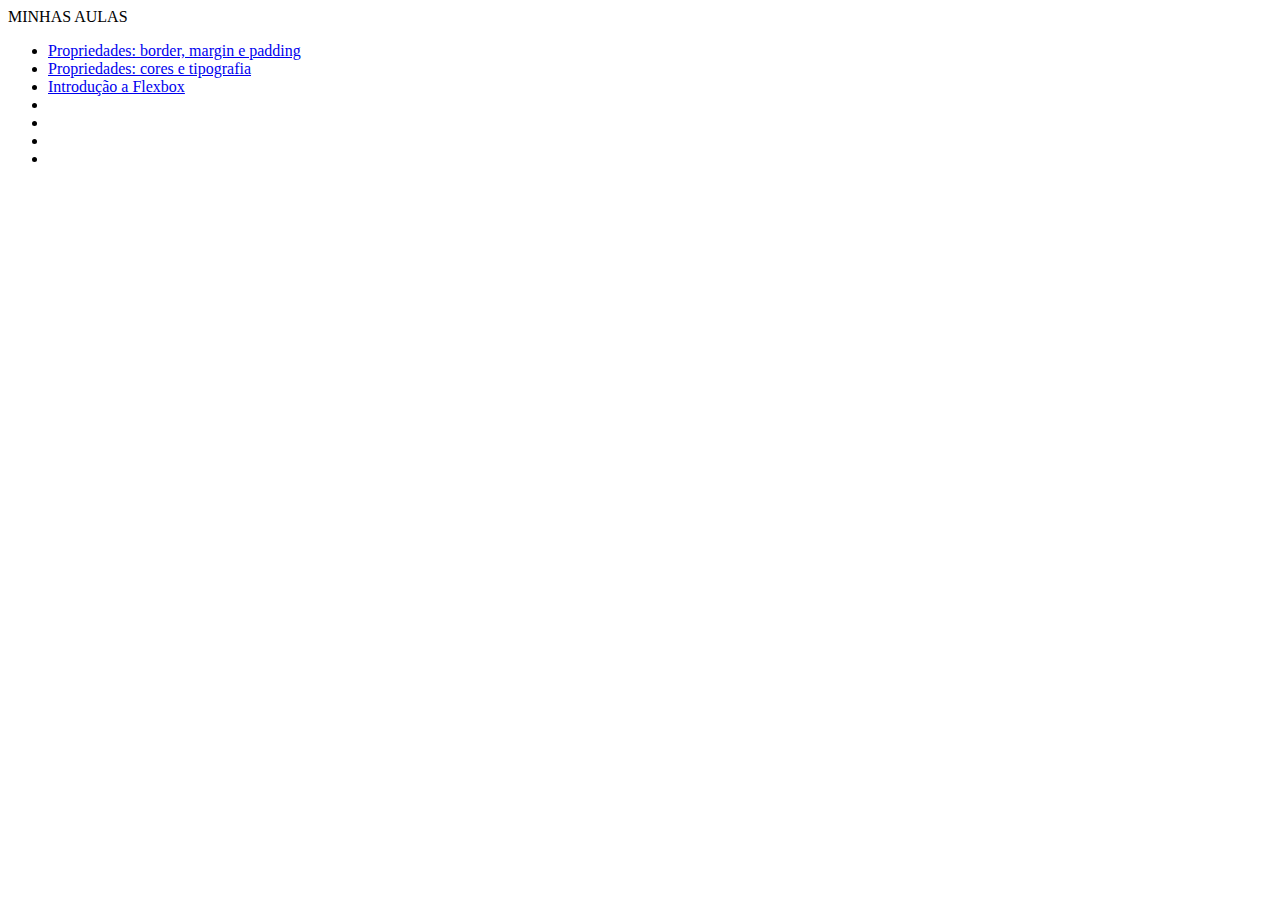
==== index.html @ 3a2725a3 "Organizacao dos arquivos" ====
<!DOCTYPE html>
<html lang="en">
<head>
    <meta charset="UTF-8">
    <meta http-equiv="X-UA-Compatible" content="IE=edge">
    <meta name="viewport" content="width=device-width, initial-scale=1.0">
    <title>Document</title>
</head>
<body>
    MINHAS AULAS
    <ul>
        <li><a href="border_margin_padding.html">Propriedades: border, margin e padding</a></li>
        <li><a href="cores_tipografia.html">Propriedades: cores e tipografia</a></li>
        <li><a href="flexbox.html">Introdução a Flexbox</a></li>
        <li><a href=""></a></li>
        <li><a href=""></a></li>
        <li><a href=""></a></li>
        <li><a href=""></a></li>
    </ul>
</body>
</html>
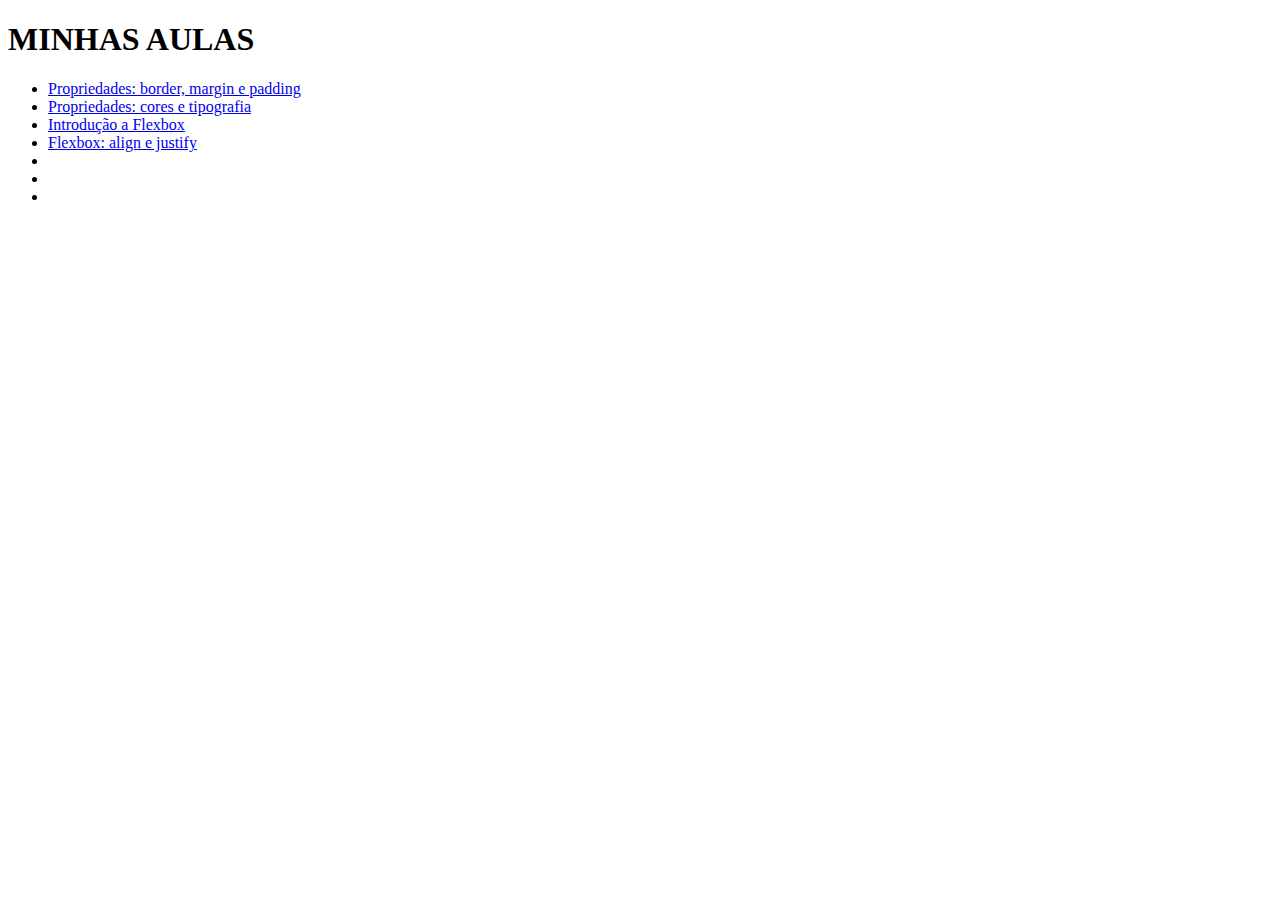
==== commit 74006436: "Outras propriedades flexbox" ====
--- a/index.html
+++ b/index.html
@@ -7,12 +7,12 @@
     <title>Document</title>
 </head>
 <body>
-    MINHAS AULAS
+    <h1>MINHAS AULAS</h1>
     <ul>
         <li><a href="border_margin_padding.html">Propriedades: border, margin e padding</a></li>
         <li><a href="cores_tipografia.html">Propriedades: cores e tipografia</a></li>
         <li><a href="flexbox.html">Introdução a Flexbox</a></li>
-        <li><a href=""></a></li>
+        <li><a href="flexbox_align_justify.html">Flexbox: align e justify</a></li>
         <li><a href=""></a></li>
         <li><a href=""></a></li>
         <li><a href=""></a></li>
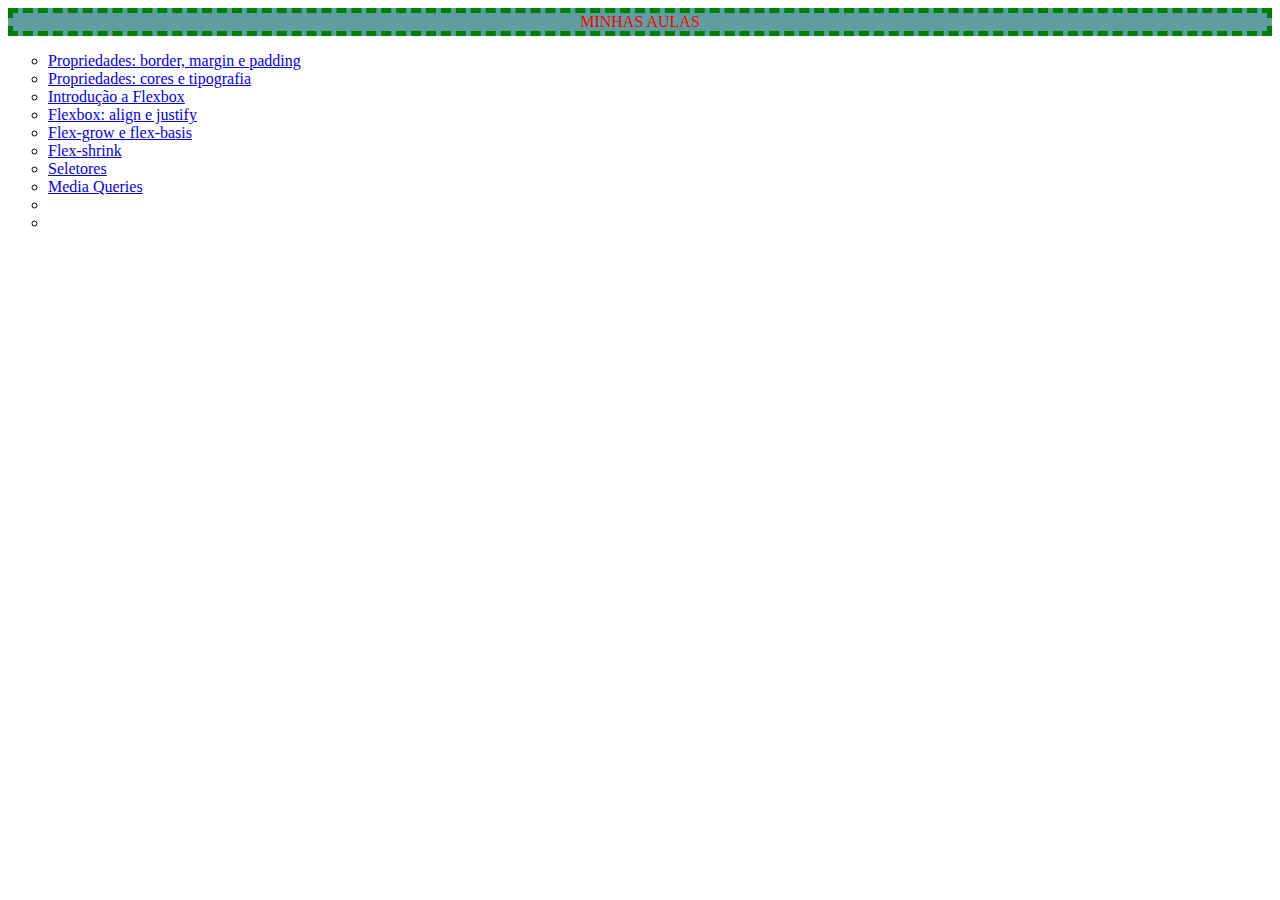
==== commit 06ce8808: "Até meu preferido Media Queries" ====
--- a/index.html
+++ b/index.html
@@ -1,21 +1,40 @@
 <!DOCTYPE html>
 <html lang="en">
+
 <head>
     <meta charset="UTF-8">
     <meta http-equiv="X-UA-Compatible" content="IE=edge">
     <meta name="viewport" content="width=device-width, initial-scale=1.0">
-    <title>Document</title>
+    <title>Meu CSS</title>
+
+    <!-- CSS externo -->
+    <link rel="stylesheet" href="style.css">
+
+    <!-- CSS incorporado -->
+    <style>
+        .my-div {
+            background-color: cadetblue;
+        }
+    </style>
 </head>
+
 <body>
-    <h1>MINHAS AULAS</h1>
-    <ul>
+    <!-- CSS inline -->
+    <div style="color: red; text-align: center;" class="my-div">
+        MINHAS AULAS
+    </div>
+    <ul type="circle">
         <li><a href="border_margin_padding.html">Propriedades: border, margin e padding</a></li>
         <li><a href="cores_tipografia.html">Propriedades: cores e tipografia</a></li>
         <li><a href="flexbox.html">Introdução a Flexbox</a></li>
         <li><a href="flexbox_align_justify.html">Flexbox: align e justify</a></li>
-        <li><a href=""></a></li>
+        <li><a href="flexgrow_flexbasis.html">Flex-grow e flex-basis</a></li>
+        <li><a href="flex_shrink.html">Flex-shrink</a></li>
+        <li><a href="seletores.html">Seletores</a></li>
+        <li><a href="media_queries.html">Media Queries</a></li>
         <li><a href=""></a></li>
         <li><a href=""></a></li>
     </ul>
 </body>
+
 </html>--- a/style.css
+++ b/style.css
@@ -0,0 +1,3 @@
+.my-div{
+    border: green 5px dashed;
+}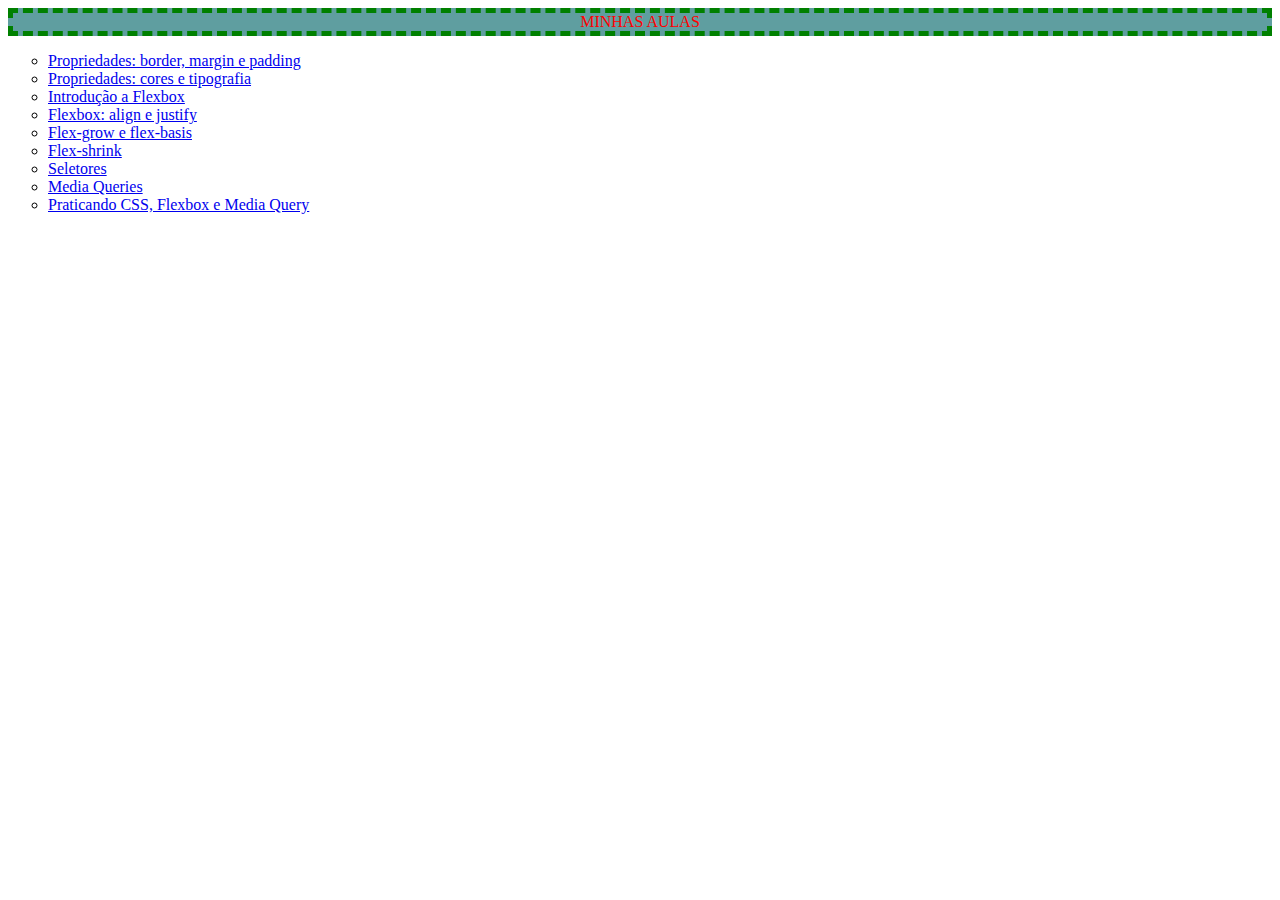
==== commit 3cdf8b5f: "Finalizando CSS" ====
--- a/index.html
+++ b/index.html
@@ -32,8 +32,7 @@
         <li><a href="flex_shrink.html">Flex-shrink</a></li>
         <li><a href="seletores.html">Seletores</a></li>
         <li><a href="media_queries.html">Media Queries</a></li>
-        <li><a href=""></a></li>
-        <li><a href=""></a></li>
+        <li><a href="praticando_css.html">Praticando CSS, Flexbox e Media Query</a></li>
     </ul>
 </body>
 
